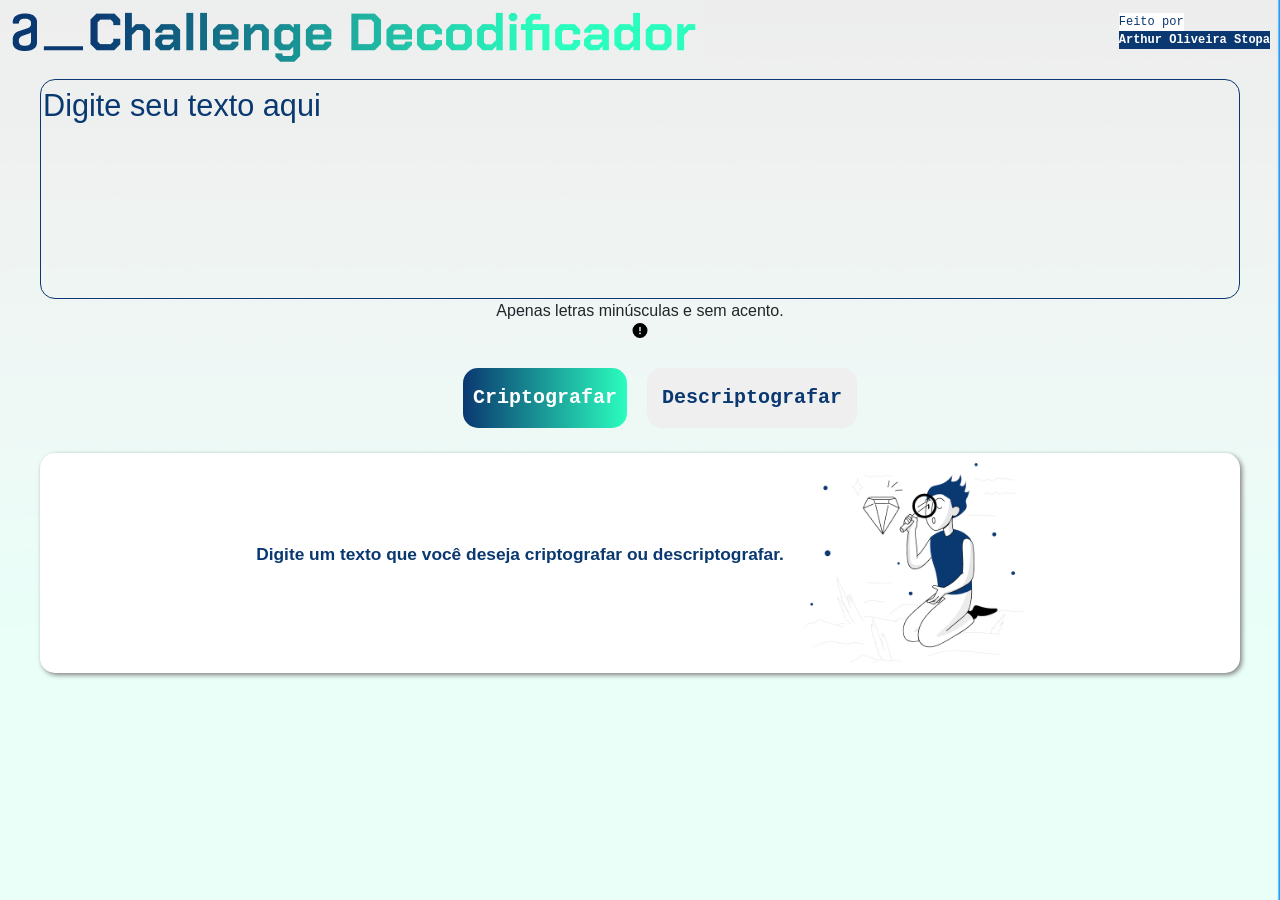
==== index.html @ 29424646 "renomeando para index" ====
<!DOCTYPE html>
<html lang="pt-br">
<head>
    <meta charset="UTF-8">
    <meta name="viewport" content="width=device-width, initial-scale=1.0">
    <title>Alura - Challenge Decodificador</title>
    <link href="https://cdn.jsdelivr.net/npm/bootstrap@5.3.3/dist/css/bootstrap.min.css" rel="stylesheet" integrity="sha384-QWTKZyjpPEjISv5WaRU9OFeRpok6YctnYmDr5pNlyT2bRjXh0JMhjY6hW+ALEwIH" crossorigin="anonymous">
    <link rel="stylesheet" href="decodificador_alura.css">
</head>
<body>
    <div class="titulo">
        <img clas="titulo1" src="titulo.png" alt="Alura - Challenge">
    </div>

    <div class="rodape">
        <span class="rod1">Feito por</span>
        <span class="rod2"><strong>Arthur Oliveira Stopa</strong></span>
    </div>

<main>
    <section class="caixa_digitacao">
        <img src="circle-exclamation-solid.svg" width="20px" height="15px"><span class="info_texto_original2">Apenas letras minúsculas e sem acento.</span>
        <textarea class="texto_original" placeholder="Digite seu texto aqui"></textarea><br>
    </section>

    <div class="botoes">
        <button type="button" class="botao_cript" onclick="criptografar()"><strong>Criptografar</strong>
        </button>
        
        <button title="Obs: Para fazer a descriptografia, copie o texto criptografado que aparecerá na área de texto abaixo e cole-o na caixa de texto acima." type="button" class="botao_descript" onclick="descriptografar()"><strong>Descriptografar</strong>
        </button>
        
    </div>

    <div class="texto_cript">
        <div class="avisos_texto_cript">
            <img class="img_aviso" id="hideArea1" src="imagem_texto_cript.png" alt="Nenhuma mensagem encontrada." width="220px" height="200px">
            <p class="info_texto_cript" id="hideArea2">Digite um texto que você deseja criptografar ou descriptografar.</p>
        </div>
    </div>
</main>

<script src="decodificador_alura.js"></script>
</body>

</html>
---- decodificador_alura.css ----
@charset "UTF-8";

:root
{
    /* Cores do site */
    --dominant: #0A3871;
    --background: #fff;

    /* Tipografia (estilo) */
    --usual: sans-serif;
    --texto-bot-rod: 'Courier New', Courier, monospace;

    /* Tipografia (tamanho) */
    --divs-plch: 23pt;
    --botoes: 15pt;

}

body
{
    background-image: url(fundo.png);
    background-repeat: no-repeat;
    background-size: cover;
    font-family: var(--usual);
    height: 710px;
}

.rodape
{
    display: flex;
    float:right;
    flex-direction: column;
    font-family: var(--texto-bot-rod);
    font-size: 9pt;
    margin-top: -60px;
    margin-right: 10px;
}

.rod1
{
    color: var(--dominant);
    background-color: var(--background);
    width:  fit-content;
}

.rod2
{
    color: var(--background);
    background-color: var(--dominant);
}

.caixa_digitacao
{
    display: flex;
    align-items: center;
    justify-content: center;
    flex-direction: column-reverse;
}

.texto_original
{
    margin: 0;
    background: none;
    resize: none;
    border: 0.1px solid var(--dominant);
    color: var(--dominant);
    font-size: var(--divs-plch);
    border-radius: 15px;
    width: 1200px;
    height: 220px;
    margin-top: -18px;
}

::placeholder
{
    color: var(--dominant);
    font-size: var(--divs-plch);

}

.botoes
{
    display: flex;
    justify-content: center;
    margin-top: 30px;
    margin-left: 40px;
    font-family: var(--texto-bot-rod);
    font-weight: bold;
}

.infoComoDescript
{
    display: none;
}

/* PERSONALIZAR O TITLE! */

.botao_cript
{
    background: linear-gradient(90deg, #0A3871 0%, #2BFDBE 100%);
    border-radius: 15px;
    margin-right: 20px;
    padding: 10px;
    font-size: var(--botoes);
    color: var(--background);
    flex: none;
    border: none;
}

.botao_cript:hover
{
    border: 2px var(--background) solid;
    padding: 8px;
}

.botao_descript
{
    border-radius: 15px;
    width: fit-content;
    font-size: var(--botoes);
    color: var(--dominant);
    padding: 15px;
    flex: none;
    border: none;
}

.botao_descript:hover
{
    border: 2px var(--dominant) solid;
    padding: 13px;
}

.texto_cript
{
    color: var(--dominant);
    font-size: var(--divs-plch);
    display: flex;
    justify-content: center;
    align-items: center;
    flex-direction: column-reverse;
    margin: auto;
    margin-top: 25px;
    background-color: var(--background) ;
    box-shadow: 2px 2px 5px gray;
    border-radius: 15px;
    width: 1200px;
    height: 220px;
}

.info_texto_cript
{
    font-family: var(--usual);
    font-size: 13pt;
    font-weight: bold;
    color: var(--dominant);
}

.avisos_texto_cript
{
    display: flex;
    align-items: center;
    flex-direction: row-reverse;
    gap: 20px;
}

/* .copiar
{   
    font-family: 'Courier New', Courier, monospace;
    align-self: flex-end;
    margin-top: 60px;
    margin-left: 1080px;
    border-radius: 15px;
    font-size: 10pt;
    font-size: 15pt;
    color: darkblue;
    padding: 15px;
    border: 1.5px inset darkblue;
}

.copiar:hover
{
    border: outset 1.5px #2BFDBE;
}
*/

/* RESPONSIVO */

@media (max-width: 800px) and (orientation: portrait)
{
    .texto_original
    {
        margin-left: 300px;
        width: 650px;
        height: 180px;
    }

    .botoes
    {
        display: flex;
        justify-content: center;
        margin-left: 300px;
        margin-bottom: 40px;
    }

    .texto_cript
    {
        margin-left: 25px;
        width: 650px;
        height: 180px;
    }

}
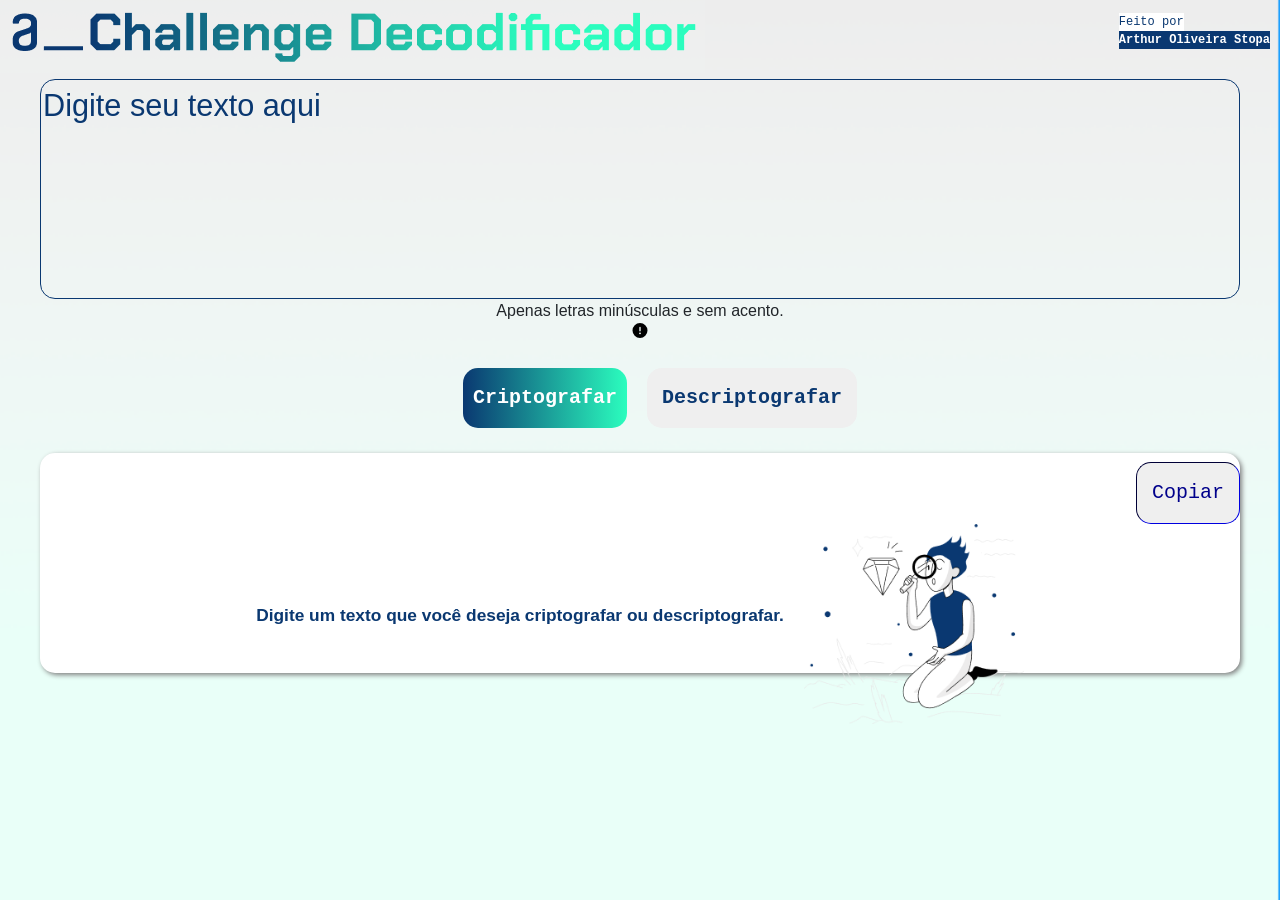
==== commit 407420a5: "adicionando o botão de copiar" ====
--- a/index.html
+++ b/index.html
@@ -36,7 +36,9 @@
         <div class="avisos_texto_cript">
             <img class="img_aviso" id="hideArea1" src="imagem_texto_cript.png" alt="Nenhuma mensagem encontrada." width="220px" height="200px">
             <p class="info_texto_cript" id="hideArea2">Digite um texto que você deseja criptografar ou descriptografar.</p>
+
         </div>
+            <button class="copiar" onclick="copyToClipboard()">Copiar</button>
     </div>
 </main>
 
--- a/decodificador_alura.css
+++ b/decodificador_alura.css
@@ -163,7 +163,7 @@
     gap: 20px;
 }
 
-/* .copiar
+.copiar
 {   
     font-family: 'Courier New', Courier, monospace;
     align-self: flex-end;
@@ -181,15 +181,15 @@
 {
     border: outset 1.5px #2BFDBE;
 }
-*/
+
 
 /* RESPONSIVO */
 
-@media (max-width: 800px) and (orientation: portrait)
+@media (max-width: 320px) and (orientation: portrait)
 {
     .texto_original
     {
-        margin-left: 300px;
+        margin-left: 320px;
         width: 650px;
         height: 180px;
     }
@@ -197,9 +197,25 @@
     .botoes
     {
         display: flex;
+        flex-direction: column ;
         justify-content: center;
-        margin-left: 300px;
-        margin-bottom: 40px;
+        align-items: center;
+        margin-left: 350px;
+        margin-bottom: 20px;
+        gap: 15px;
+    }
+
+    .botao_cript
+    {
+        width: 170px;
+        margin-top: -10px;
+    }
+
+    .botao_descript
+    {
+        width: 170px;
+        font-size: 12pt;
+        margin-left: -20px;
     }
 
     .texto_cript
@@ -209,4 +225,14 @@
         height: 180px;
     }
 
+    .img_aviso
+    {
+        width: 110px;
+        height: 100px;;
+    }
+
+    .info_texto_cript
+    {
+        font-size: 9pt;
+    }
 }
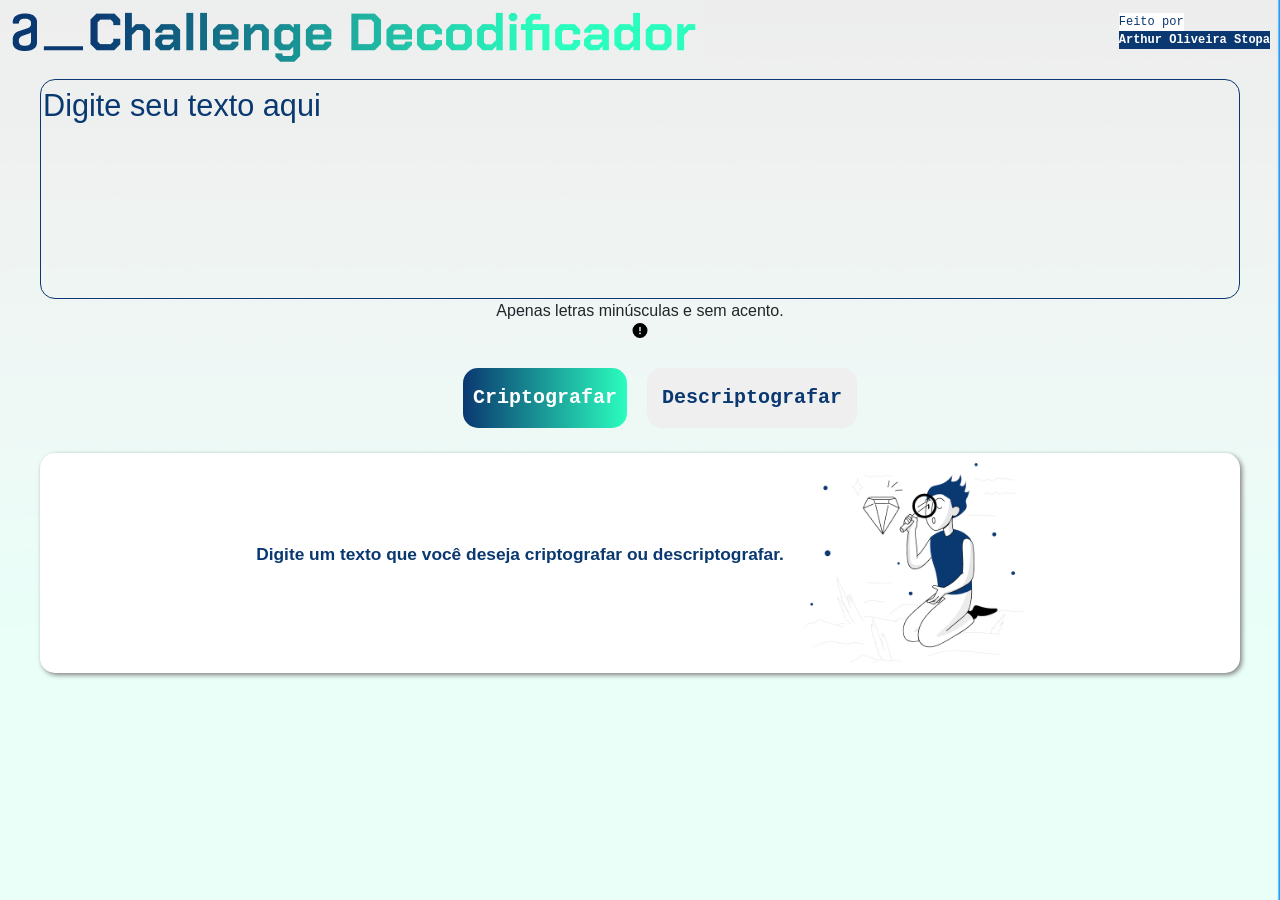
==== commit 54225bf8: "add botão copiar" ====
--- a/index.html
+++ b/index.html
@@ -36,9 +36,8 @@
         <div class="avisos_texto_cript">
             <img class="img_aviso" id="hideArea1" src="imagem_texto_cript.png" alt="Nenhuma mensagem encontrada." width="220px" height="200px">
             <p class="info_texto_cript" id="hideArea2">Digite um texto que você deseja criptografar ou descriptografar.</p>
-
         </div>
-            <button class="copiar" onclick="copyToClipboard()">Copiar</button>
+        <button class="copiar" onclick="botaoCopiar()">Copiar</button>
     </div>
 </main>
 
--- a/decodificador_alura.css
+++ b/decodificador_alura.css
@@ -170,11 +170,11 @@
     margin-top: 60px;
     margin-left: 1080px;
     border-radius: 15px;
-    font-size: 10pt;
-    font-size: 15pt;
+    font-size: 12pt;
     color: darkblue;
-    padding: 15px;
+    padding: 10px;
     border: 1.5px inset darkblue;
+    display: none;
 }
 
 .copiar:hover
